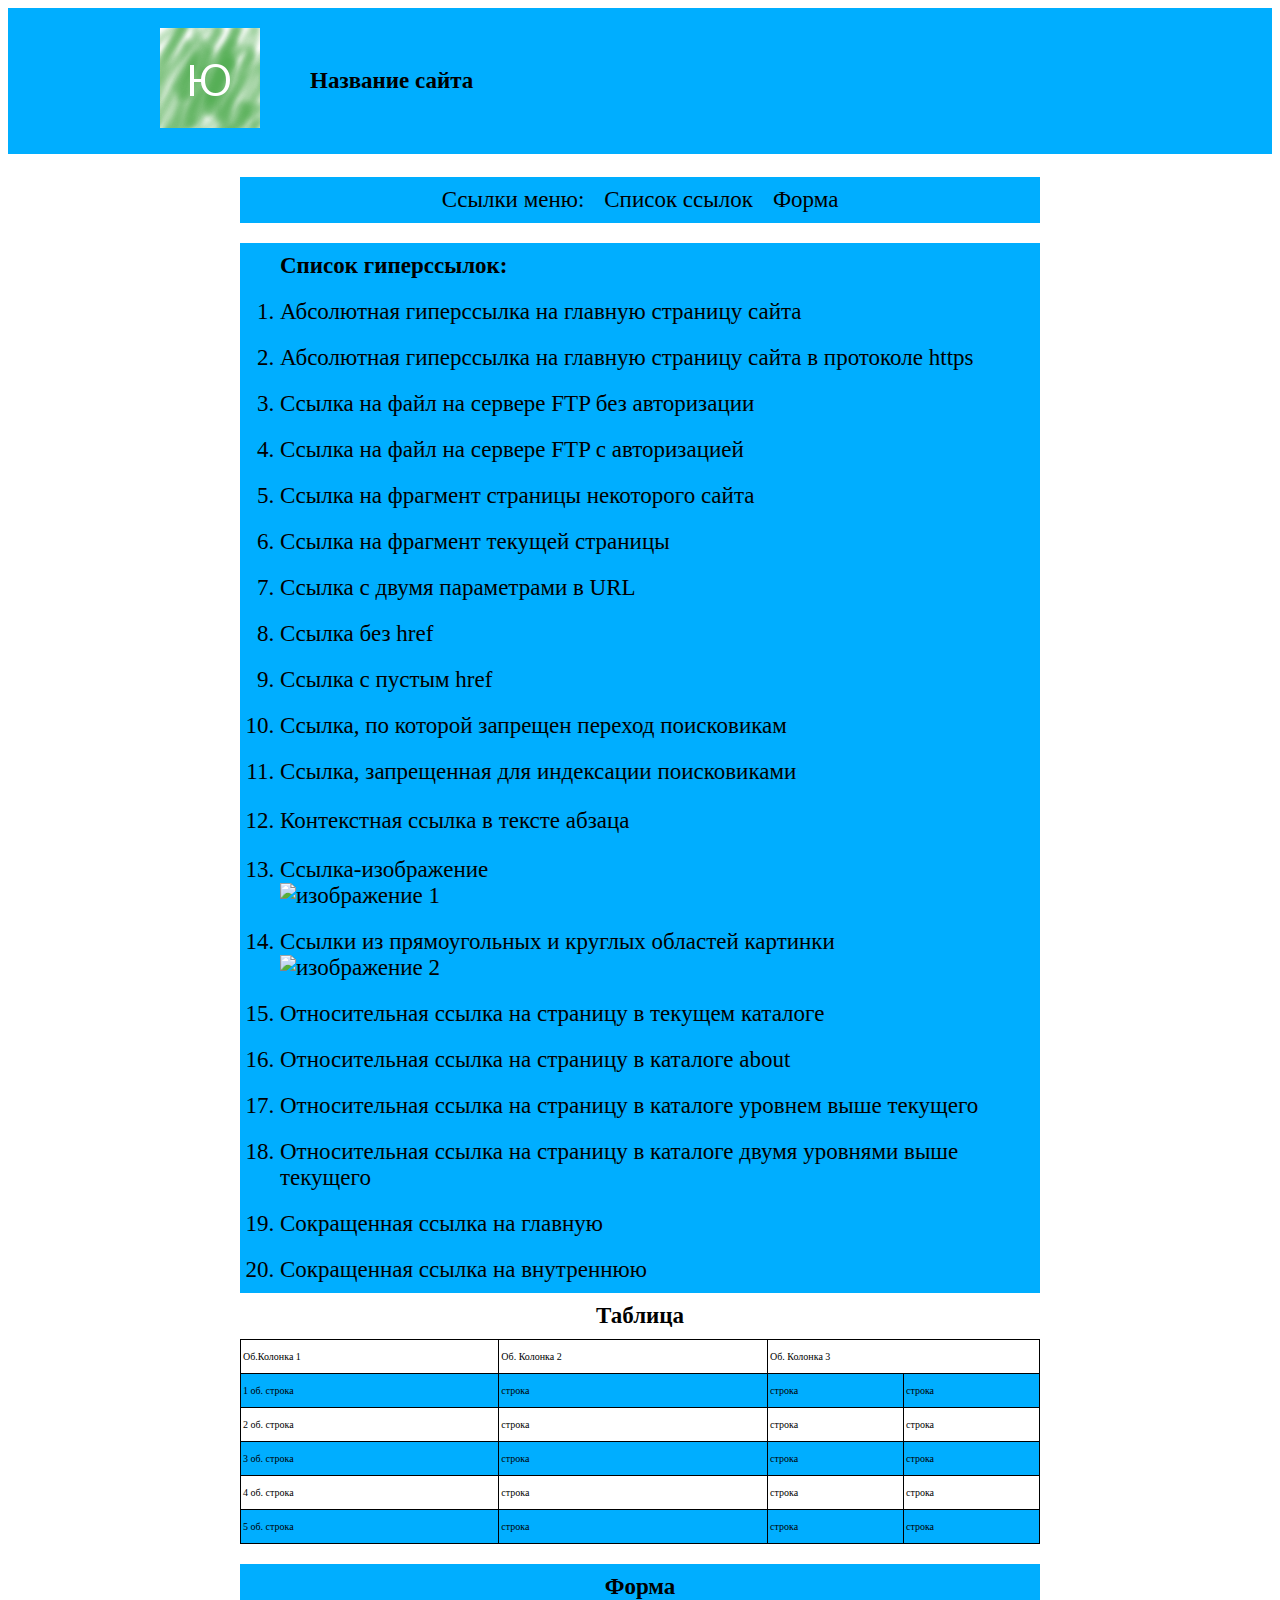
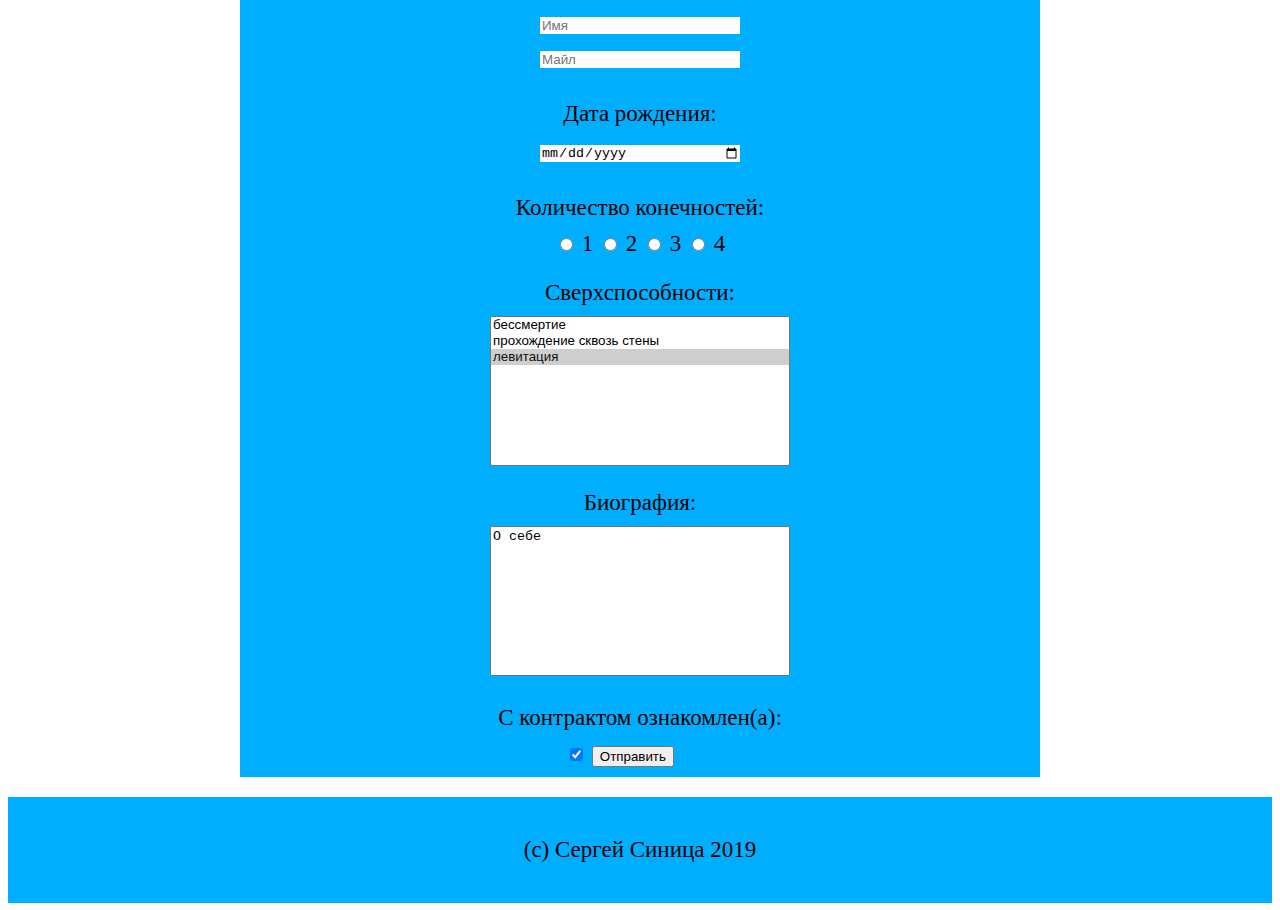
==== web3/index.html @ 65f78e00 "Add files via upload" ====
<!DOCTYPE html>
<html lang="en">
  <head>
    <meta charset="UTF-8" />
    <meta http-equiv="X-UA-Compatible" content="IE=edge" />
    <meta name="viewport" content="width=device-width, initial-scale=1.0" />
    <link
      rel="stylesheet"
      href="https://cdnjs.cloudflare.com/ajax/libs/normalize/8.0.1/normalize.min.css"
      integrity="sha512-NhSC1YmyruXifcj/KFRWoC561YpHpc5Jtzgvbuzx5VozKpWvQ+4nXhPdFgmx8xqexRcpAglTj9sIBWINXa8x5w=="
      crossorigin="anonymous"
      referrerpolicy="no-referrer"
    />
    <link rel="stylesheet" href="style.css" />
    <link rel="stylesheet" href="responsive.css" />
    <title>3 задание</title>
  </head>
  <body>
    <header class="header">
      <div class="container">
        <div class="header__inner">
          <a class="header__logo" href="#">
            <img class="logo__img" src="logo.png" alt="logo" />
          </a>
          <h1 class="header__title title">Название сайта</h1>
        </div>
      </div>
    </header>
    <nav class="nav">
      <div class="container">
        <ul class="nav__list">
          <li class="nav__item">
            <a class="nav__link" href="#">Ссылки меню:</a>
          </li>
          <li class="nav__item">
            <a
              class="nav__link"
              href="#hyperlinks"
              title="список ссылок основной навигации сайта с подписями title"
              >Список ссылок</a
            >
          </li>
          <li class="nav__item">
            <a class="nav__link" href="#contacts" title="Форма">Форма</a>
          </li>
        </ul>
      </div>
    </nav>
    <main class="main">
      <section class="hyperlinks">
        <div class="container">
          <div class="hyperlinks__inner">
            <h2 id="hyperlinks" class="hyperlinks__title title">
              Список гиперссылок:
            </h2>
            <ol class="hyperlinks__list">
              <li class="hyperlinks__item">
                <a class="hyperlinks__link" href="http://example.com"
                  >Абсолютная гиперссылка на главную страницу сайта</a
                >
              </li>
              <li class="hyperlinks__item">
                <a class="hyperlinks__link" href="https://example.com"
                  >Абсолютная гиперссылка на главную страницу сайта в протоколе
                  https</a
                >
              </li>
              <li class="hyperlinks__item">
                <a
                  class="hyperlinks__link"
                  href="ftp://example.com/files/index.html"
                  >Ссылка на файл на сервере FTP без авторизации</a
                >
              </li>
              <li class="hyperlinks__item">
                <a
                  class="hyperlinks__link"
                  href="ftp://user:pass123@example.com/files/index.html"
                  >Ссылка на файл на сервере FTP с авторизацией</a
                >
              </li>
              <li class="hyperlinks__item">
                <a
                  class="hyperlinks__link"
                  id="fragment"
                  href="https://kubsu.ru/#main-content"
                  >Ссылка на фрагмент страницы некоторого сайта</a
                >
              </li>
              <li class="hyperlinks__item">
                <a class="hyperlinks__link" href="#fragment"
                  >Ссылка на фрагмент текущей страницы</a
                >
              </li>
              <li class="hyperlinks__item">
                <a
                  class="hyperlinks__link"
                  href="https://kubsu.ru?parameter1=p1&parameter2=p2"
                  >Ссылка с двумя параметрами в URL</a
                >
              </li>
              <li class="hyperlinks__item"><a>Ссылка без href</a></li>
              <li class="hyperlinks__item">
                <a class="hyperlinks__link" href="">Ссылка с пустым href</a>
              </li>
              <li class="hyperlinks__item">
                <a
                  class="hyperlinks__link"
                  href="https://kubsu.ru"
                  rel="nofollow"
                  >Ссылка, по которой запрещен переход поисковикам</a
                >
              </li>
              <li class="hyperlinks__item">
                <a
                  class="hyperlinks__link"
                  href="https://kubsu.ru"
                  rel="nofollow"
                  >Ссылка, запрещенная для индексации поисковиками</a
                >
              </li>
              <li class="hyperlinks__item">
                <p>
                  Контекстная <a href="https://kubsu.ru"></a>ссылка в тексте
                  абзаца
                </p>
              </li>
              <li class="hyperlinks__item">
                Ссылка-изображение<br />
                <a class="hyperlinks__link" href="https://kubsu.ru">
                  <img
                    class="hyperlinks__image"
                    src="https://cdn.eyeem.com/thumb/9ec77ec715c29bf2f21ce06301e0b86219aeb0e5-1472293823948/640/480"
                    alt="изображение 1"
                  />
                </a>
              </li>
              <li class="hyperlinks__item">
                Ссылки из прямоугольных и круглых областей картинки<br />
                <img
                  class="hyperlinks__image"
                  src="https://stihi.ru/pics/2011/09/11/5828.jpg"
                  alt="изображение 2"
                  usemap="#map"
                />
                <map name="map">
                  <area
                    shape="rect"
                    coords="40,25,90,150"
                    href="https://kubsu.ru"
                    alt="Прямоугольная область"
                  />
                  <area
                    shape="circle"
                    coords="145,190,60"
                    href="https://kubsu.ru"
                    alt="Круглая область"
                  />
                </map>
              </li>
              <li class="hyperlinks__item">
                <a class="hyperlinks__link" href="page"
                  >Относительная ссылка на страницу в текущем каталоге</a
                >
              </li>
              <li class="hyperlinks__item">
                <a class="hyperlinks__link" href="./about/page"
                  >Относительная ссылка на страницу в каталоге about</a
                >
              </li>
              <li class="hyperlinks__item">
                <a class="hyperlinks__link" href="../page"
                  >Относительная ссылка на страницу в каталоге уровнем выше
                  текущего</a
                >
              </li>
              <li class="hyperlinks__item">
                <a class="hyperlinks__link" href="../../page"
                  >Относительная ссылка на страницу в каталоге двумя уровнями
                  выше текущего</a
                >
              </li>
              <li class="hyperlinks__item">
                <a class="hyperlinks__link" href="/"
                  >Сокращенная ссылка на главную</a
                >
              </li>
              <li class="hyperlinks__item">
                <a class="hyperlinks__link" href="/pages/page"
                  >Сокращенная ссылка на внутреннюю</a
                >
              </li>
            </ol>
          </div>
        </div>
      </section>

      <section class="table">
        <div class="container">
          <h2 class="table__title title">Таблица</h2>
          <table class="table__inner">
            <tbody class="table__tbody">
              <tr class="table__tr">
                <td class="table__td">Об.Колонка 1</td>
                <td class="table__td" colspan="2">Об. Колонка 2</td>
                <td class="table__td" colspan="2">Об. Колонка 3</td>
              </tr>
              <tr class="table__tr">
                <td class="table__td" colspan="2">1 об. строка</td>
                <td class="table__td">строка</td>
                <td class="table__td">строка</td>
                <td class="table__td">строка</td>
              </tr>
              <tr class="table__tr">
                <td class="table__td" colspan="2">2 об. строка</td>
                <td class="table__td">строка</td>
                <td class="table__td">строка</td>
                <td class="table__td">строка</td>
              </tr>
              <tr class="table__tr">
                <td class="table__td" colspan="2">3 об. строка</td>
                <td class="table__td">строка</td>
                <td class="table__td">строка</td>
                <td class="table__td">строка</td>
              </tr>
              <tr class="table__tr">
                <td class="table__td" colspan="2">4 об. строка</td>
                <td class="table__td">строка</td>
                <td class="table__td">строка</td>
                <td class="table__td">строка</td>
              </tr>
              <tr class="table__tr">
                <td class="table__td" colspan="2">5 об. строка</td>
                <td class="table__td">строка</td>
                <td class="table__td">строка</td>
                <td class="table__td">строка</td>
              </tr>
            </tbody>
          </table>
        </div>
      </section>

      <section id="contacts" class="contacts">
        <div class="container">
          <div class="contacts__inner">
            <form
              class="contacts__form"
              action="http://example.com"
              method="POST"
            >
              <h2 class="contacts__title title">Форма</h2>

              <input class="contacts__input" type="text" placeholder="Имя" />
              <input class="contacts__input" type="email" placeholder="Майл" />

              <p class="form__text">Дата рождения:</p>
              <input class="contacts__input" type="date" />

              <p class="form__text">Количество конечностей:</p>
              <input type="radio" name="radio-group-1" value="1" />
              1
              <input type="radio" name="radio-group-1" value="2" />
              2
              <input type="radio" name="radio-group-1" value="3" />
              3
              <input type="radio" name="radio-group-1" value="3" />
              4

              <p class="form__text">Сверхспособности:</p>
              <select class="form__area" name="skill" multiple="multiple">
                <option value="immortality">бессмертие</option>
                <option value="passingthroughwalls">
                  прохождение сквозь стены
                </option>
                <option value="levitation" selected="selected">
                  левитация
                </option>
              </select>

              <p class="form__text">Биография:</p>
              <textarea class="form__area" name="bio">О себе</textarea>

              <p class="form__text">С контрактом ознакомлен(а):</p>
              <input type="checkbox" checked="checked" name="check-1" />

              <input class="contacts__btn" type="submit" value="Отправить" />
            </form>
          </div>
        </div>
      </section>
    </main>

    <footer class="footer">
      <div class="container">
        <div class="footer__copy">(c) Сергей Синица 2019</div>
      </div>
    </footer>
  </body>
</html>
---- web3/style.css ----
*,
*::after,
*::before {
  box-sizing: border-box;
}

body {
  font-size: 23px;
}

h1,
h2,
h3,
h4,
h5,
h6 {
  margin: 0;
}

ul {
  list-style-type: none;
}

.container {
  max-width: 960px;
  margin: 0 auto;
}

.title {
  padding: 10px 0;
  font-size: 23px;
}

.main {
  display: flex;
  flex-direction: column;
}

/* Хедр */

.header {
  background-color: rgb(0, 174, 255);
  width: 100%;
}

.header__inner {
  display: flex;
  align-items: center;
  padding: 20px 0 20px;
}

.logo__img {
  margin-right: 50px;
}

/* Навигация */

.nav {
  margin-top: 20px;
  background-color: rgb(0, 174, 255);
  max-width: 100%;
  margin: 0 auto;
}

.nav__list {
  display: flex;
  flex-direction: column;
  align-items: center;
  justify-content: center;
  margin-bottom: 0px;
  padding: 10px;
}

.nav__item:not(:last-child) {
  margin-right: 20px;
}

.nav__link {
  color: #000;
  text-decoration: none;
}

/* Ссылки */

.hyperlinks {
  order: 1;
  margin-top: 20px;
}

.hyperlinks__inner {
  max-width: 100%;
  margin: 0 auto;
  padding: 0 40px;
  background-color: rgb(0, 174, 255);
}

.hyperlinks__list {
  padding: 10px 0;
  margin: 0;
}

.hyperlinks__item:not(:last-child) {
  margin-bottom: 20px;
}

.hyperlinks__link {
  color: #000;
  text-decoration: none;
}

.hyperlinks__image {
  max-width: 250px;
  max-height: 250px;
}

/* Стили таблицы */

.table {
  order: 3;
}

.table__inner {
  text-decoration: none;
  max-width: 800px;
  width: 100%;
  margin: 0 auto;
  border-collapse: collapse;
}

.table__title {
  display: flex;
  justify-content: center;
}

.table__tr:nth-child(even) {
  background-color: rgb(0, 174, 255);
}

.table__td {
  padding: 10px 2px;
  font-size: 10px;
  color: #000000;
  line-height: 13px;
  border: 1px solid #000000;
}

/* Форма */

.contacts {
  order: 2;
  margin-top: 20px;
}

.contacts__inner {
  max-width: 800px;
  margin: 0 auto;
  background-color: rgb(0, 174, 255);
}

.contacts__form {
  text-align: center;
  margin: 0 auto;
  max-width: 320px;
}

.contacts__input {
  width: 200px;
  border: none;
  margin-bottom: 10px;
}

.contacts__btn {
  margin-bottom: 10px;
  margin-right: 40px;
}

.form__text {
  margin-bottom: 10px;
}

.form__area {
  width: 300px;
  height: 150px;
  resize: none;
}

/* Подвал */

.footer {
  display: flex;
  width: 100%;
  margin-top: 20px;
  background-color: rgb(0, 174, 255);
}

.footer__copy {
  padding: 40px 0 40px;
}
---- web3/responsive.css ----
@media(min-width: 850px) {
    .nav__list {
        display: flex;
        flex-direction: row;
        justify-content: center;
        margin-bottom: 0px;
        padding: 10px;
      }

      .nav {
        margin-top: 20px;
        background-color: rgb(0, 174, 255);
        max-width: 800px;
        margin: 0 auto;
      }

      .hyperlinks__inner {
        max-width: 800px;
        margin: 0 auto;
        padding: 0 40px;
        background-color: rgb(0, 174, 255);
     }
     
     .table {
         order: 1;
     }

     .contacts {
         order: 2;
     }
  }
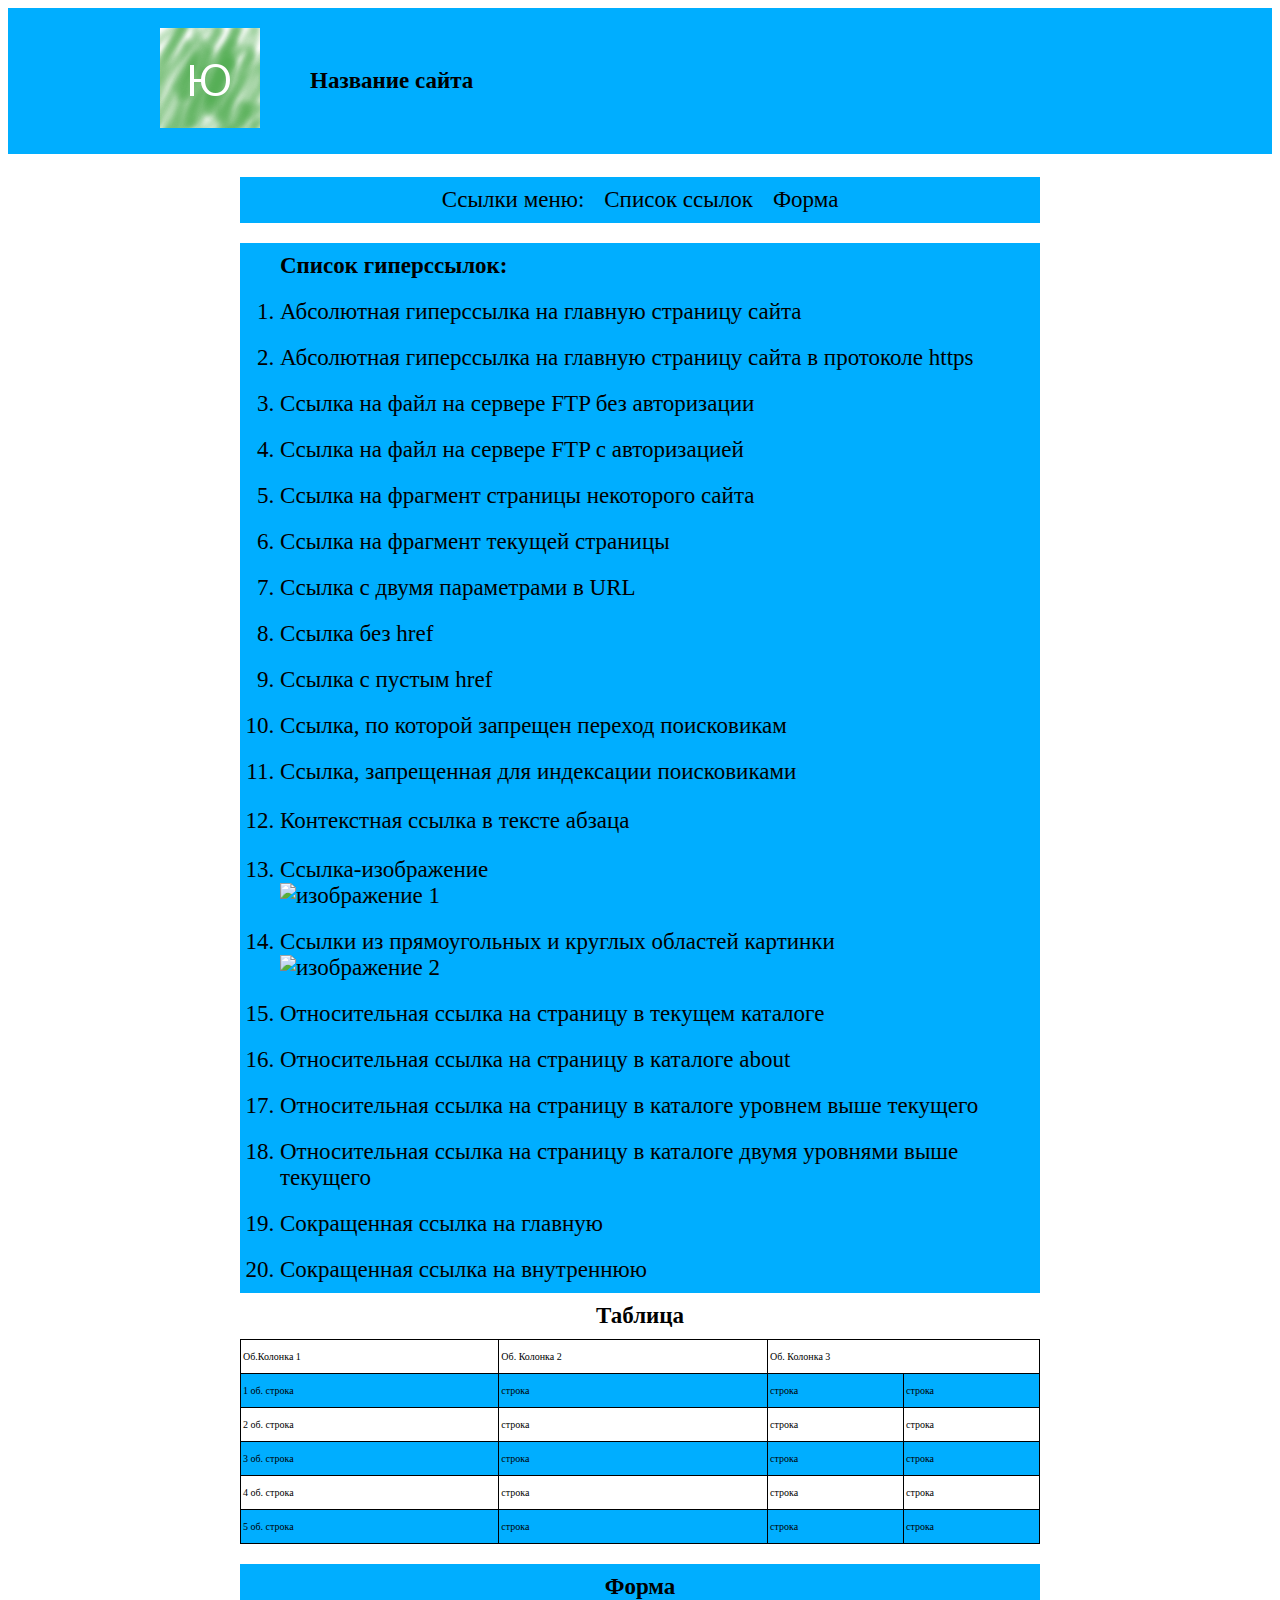
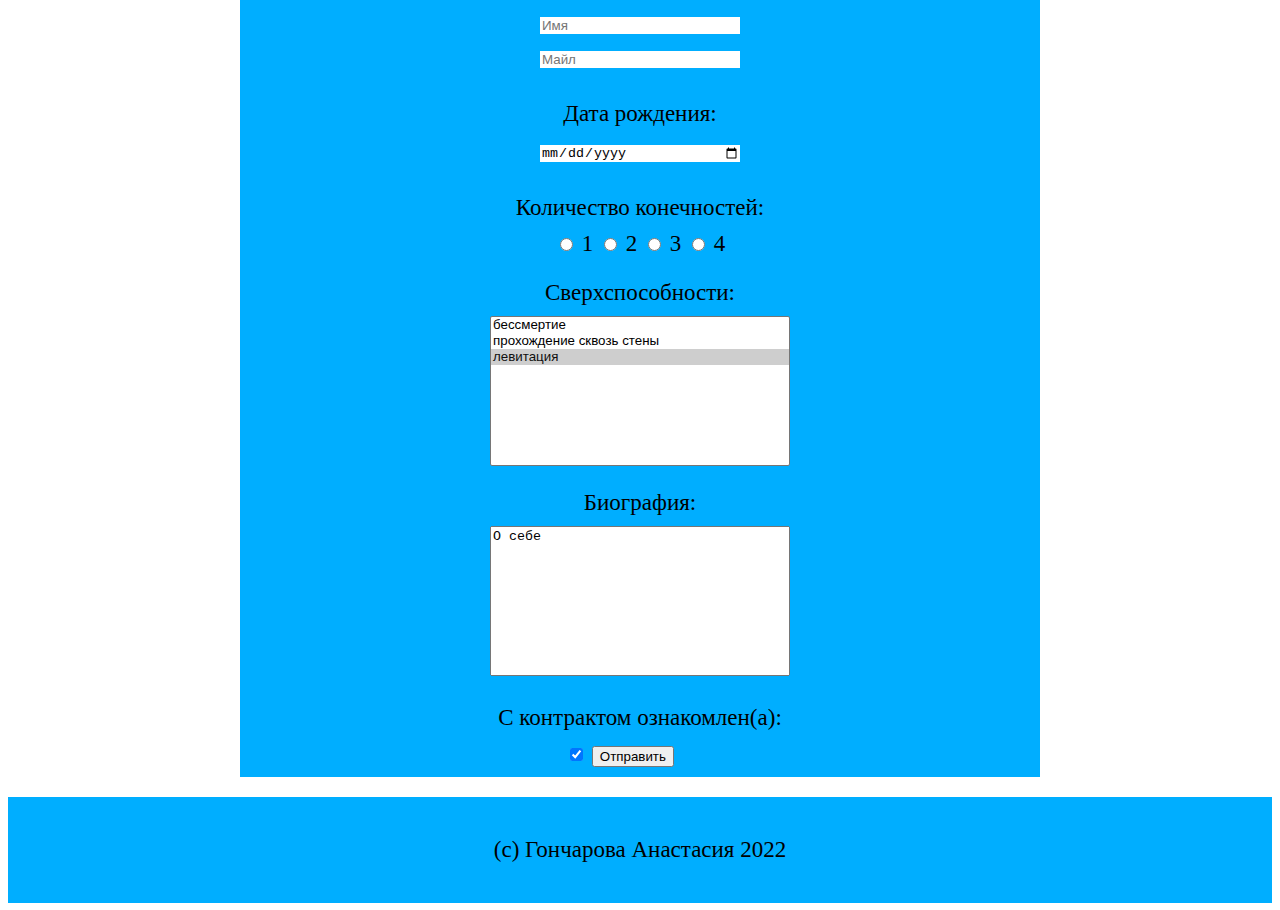
==== commit be223456: "Update index.html" ====
--- a/web3/index.html
+++ b/web3/index.html
@@ -292,8 +292,8 @@
 
     <footer class="footer">
       <div class="container">
-        <div class="footer__copy">(c) Сергей Синица 2019</div>
+        <div class="footer__copy">(c) Гончарова Анастасия 2022</div>
       </div>
     </footer>
   </body>
-</html>+</html>
